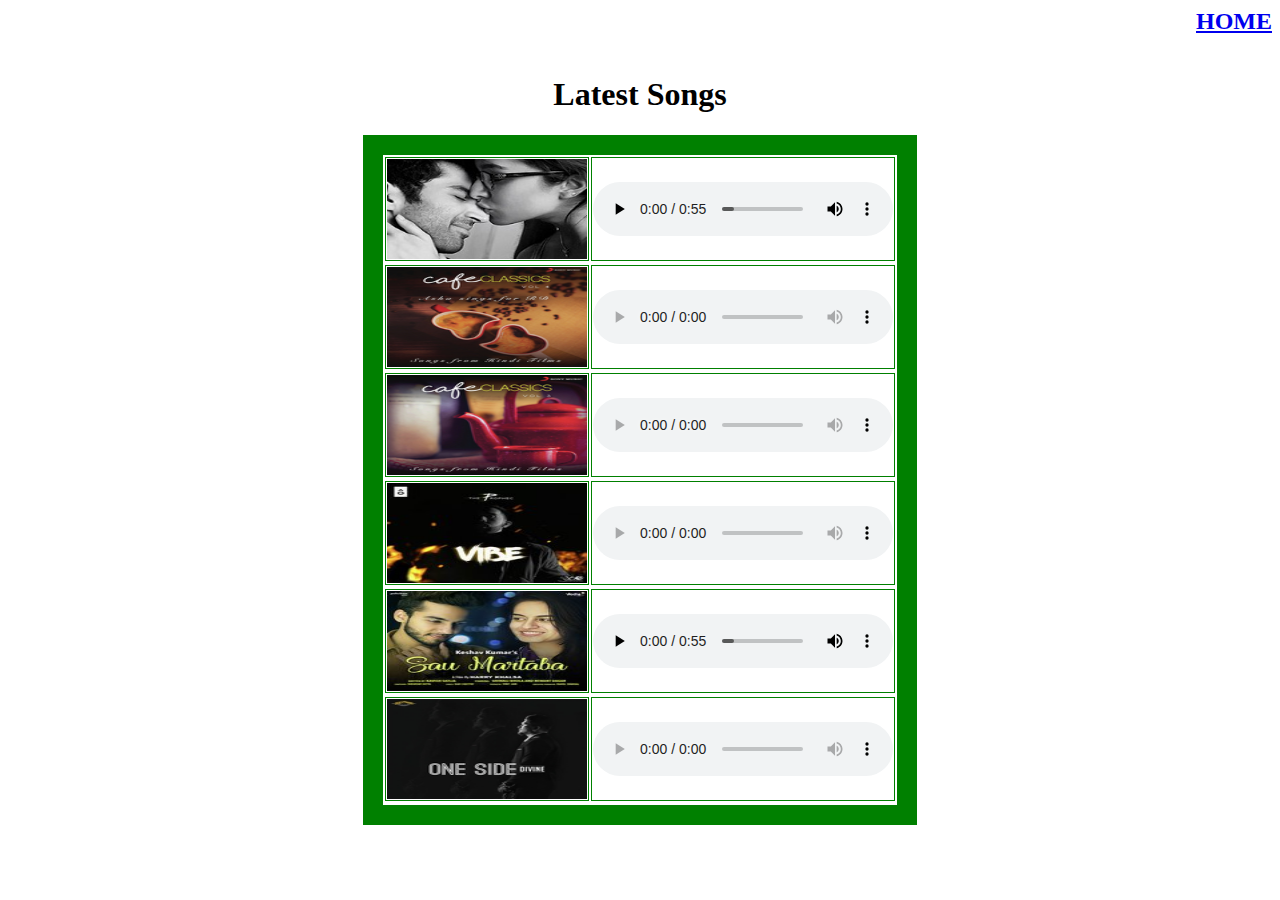
==== latest.html @ 9a04b611 "initial" ====
<html>
<head>
<title>Latest Songs</title>
<link rel="stylesheet" type="text/css" href="style.css">
</head>

<body>
<a href="index.html" ><h2 align="right">HOME</h2></a>
<center>
<table border="20" bordercolor="green" >
<caption><h1> Latest Songs</h1> </caption>

<tr>
<td><img src="images/enna_sona.jpg" width=200 height=100px " alt="enna_sona"></td>
<td>
<audio controls>
  <source src="enna_sona.mp3" type="audio/mp3">
  Your browser does not support the audio tag.
</audio>
</td>
<tr>

<tr>
<td><img src="images/a1.jpg" width=200 height=100px " alt="enna_sona"></td>
<td>
<audio controls>
  <source src="Grenade.mp3" type="audio/mp3">
  Your browser does not support the audio tag.
</audio>
</td>
<tr>

<tr>
<td><img src="images/a2.jpg" width=200 height=100px " alt="enna_sona"></td>
<td>
<audio controls>
  <source src="Just the Way You Are.mp3" type="audio/mp3">
  Your browser does not support the audio tag.
</audio>
</td>
<tr>

<tr>
<td><img src="images/a3.jpg" width=200 height=100px " alt="enna_sona"></td>
<td>
<audio controls>
  <source src="gerua.mp4" type="audio/mp3">
  Your browser does not support the audio tag.
</audio>
</td>
<tr>

<tr>
<td><img src="images/a4.jpg" width=200 height=100px " alt="enna_sona"></td>
<td>
<audio controls>
  <source src="enna_sona.mp3" type="audio/mp3">
  Your browser does not support the audio tag.
</audio>
</td>
<tr>

<tr>
<td><img src="images/a5.jpg" width=200 height=100px " alt="enna_sona"></td>
<td>
<audio controls>
  <source src="Tum_hi_ho.mp3" type="audio/mp3">
  Your browser does not support the audio tag.
</audio>
</td>
<tr>
</ol>
</table>
</center>

</body>
</html>
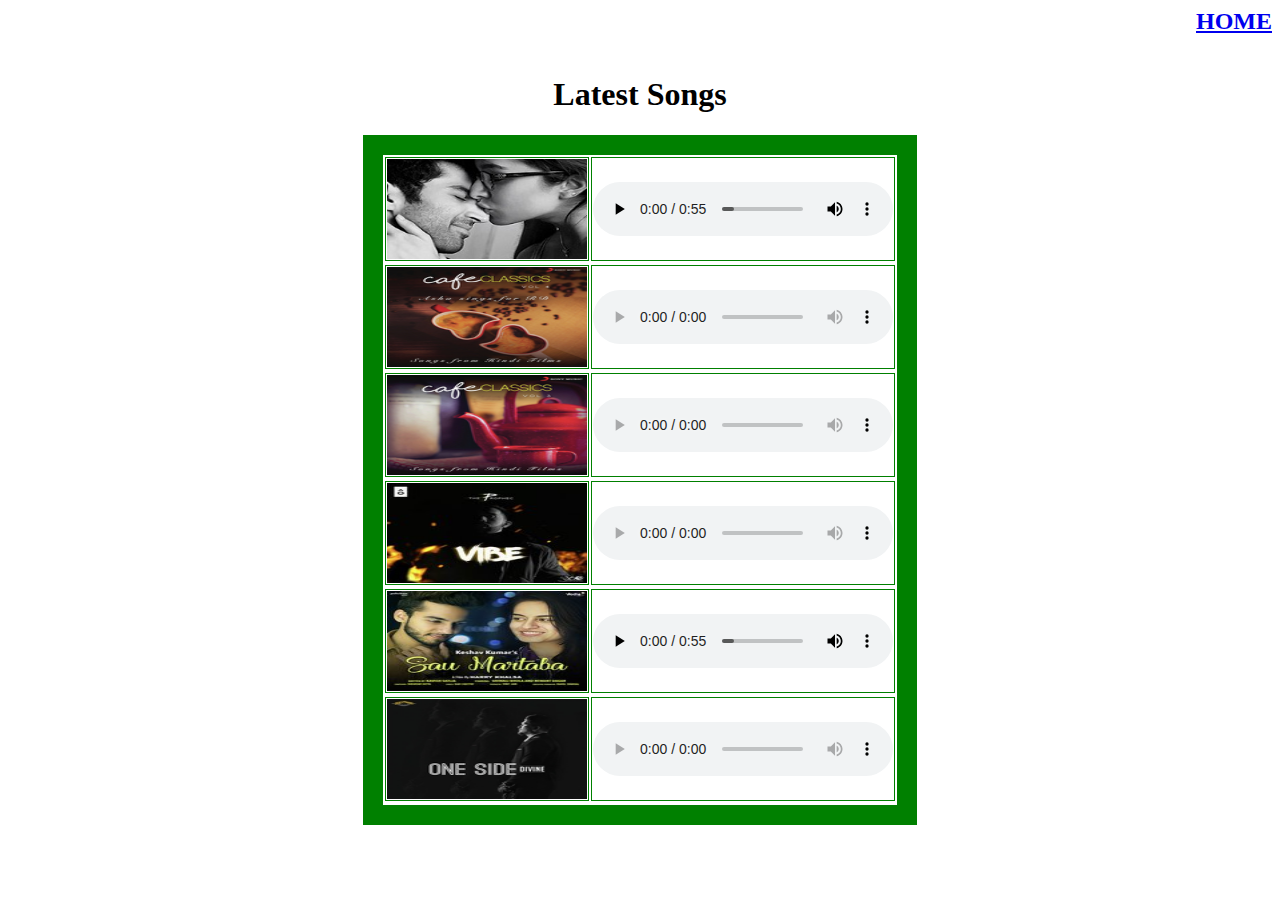
==== commit 51b8761f: "Update latest.html" ====
--- a/latest.html
+++ b/latest.html
@@ -5,7 +5,7 @@
 </head>
 
 <body>
-<a href="index.html" ><h2 align="right">HOME</h2></a>
+<a href="index.php" ><h2 align="right">HOME</h2></a>
 <center>
 <table border="20" bordercolor="green" >
 <caption><h1> Latest Songs</h1> </caption>
